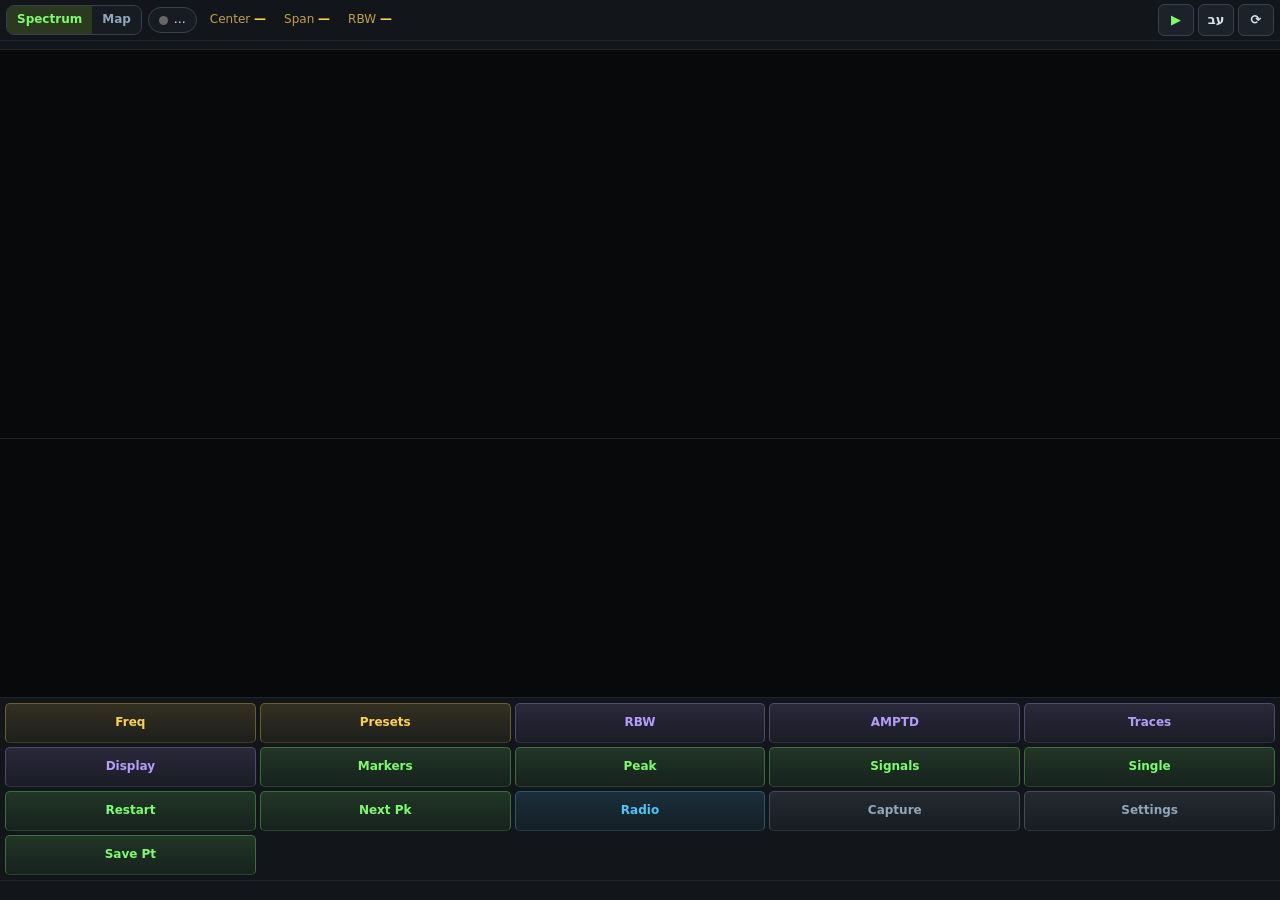
==== index.html @ 3fc3bd6f "Add files via upload" ====
<!DOCTYPE html>
<html lang="en" dir="ltr">
<head>
<meta charset="utf-8">
<meta name="viewport" content="width=device-width, initial-scale=1, maximum-scale=1, user-scalable=no, viewport-fit=cover">
<meta name="theme-color" content="#07090b">
<title>bladeRF Workbench Mobile</title>
<link rel="stylesheet" href="app.css">
</head>
<body>
<div id="app">
  <header id="topbar">
    <div id="tabs" class="tabs">
      <button id="tab-spec" class="tab on" data-i18n="tab_spec">Spectrum</button>
      <button id="tab-map" class="tab" data-i18n="tab_map">Map</button>
    </div>
    <button id="b-source" class="chip src" data-i18n-title="tip_source"><span class="dot"></span><span id="src-label">…</span></button>
    <div id="readouts">
      <button class="ro" data-panel="freq"><span data-i18n="center">Center</span> <b id="ro-center" dir="ltr">—</b></button>
      <button class="ro" data-panel="freq"><span data-i18n="span">Span</span> <b id="ro-span" dir="ltr">—</b></button>
      <button class="ro" data-panel="bw"><span>RBW</span> <b id="ro-rbw" dir="ltr">—</b></button>
    </div>
    <div class="tb-right">
      <button id="b-run" class="tbtn run" data-i18n-title="tip_run">▶</button>
      <button id="b-lang" class="tbtn" title="עברית / English">עב</button>
      <button id="b-rot" class="tbtn" data-i18n-title="tip_rotate">⟳</button>
    </div>
  </header>

  <div id="presetbar"></div>

  <main id="main">
    <section id="plots">
      <div id="spec-wrap">
        <canvas id="spec"></canvas>
        <div id="mk-readout"></div>
        <div id="banner" class="hidden"></div>
        <div id="hint" class="hidden"></div>
      </div>
      <div id="wf-wrap"><canvas id="wf"></canvas></div>
    </section>

    <aside id="keys">
      <div class="kblock"><div class="kcap" data-i18n="blk_freq">Frequency</div>
        <div class="kgrid">
          <button class="key tune" data-panel="freq" data-i18n="k_freq">Freq</button>
          <button class="key tune" data-panel="presets" data-i18n="k_presets">Presets</button>
          <button class="key view" data-panel="bw" data-i18n="k_bw">RBW</button>
        </div></div>
      <div class="kblock"><div class="kcap" data-i18n="blk_ampl">Amplitude</div>
        <div class="kgrid">
          <button class="key view" data-panel="ampl" data-i18n="k_ampl">AMPTD</button>
          <button class="key view" data-panel="traces" data-i18n="k_traces">Traces</button>
          <button class="key view" data-panel="display" data-i18n="k_display">Display</button>
        </div></div>
      <div class="kblock"><div class="kcap" data-i18n="blk_analysis">Analysis</div>
        <div class="kgrid">
          <button class="key meas" data-panel="markers" data-i18n="k_markers">Markers</button>
          <button class="key meas" data-act="peak" data-i18n="k_peak">Peak</button>
          <button class="key meas" data-panel="signals" data-i18n="k_signals">Signals</button>
          <button class="key meas" data-act="single" id="k-single" data-i18n="k_single">Single</button>
          <button class="key meas" data-act="restart" data-i18n="k_restart">Restart</button>
          <button class="key meas" data-act="next" data-i18n="k_next">Next Pk</button>
        </div></div>
      <div class="kblock"><div class="kcap" data-i18n="blk_system">System</div>
        <div class="kgrid">
          <button class="key radio" data-panel="radio" data-i18n="k_radio">Radio</button>
          <button class="key file" data-panel="capture" data-i18n="k_capture">Capture</button>
          <button class="key file" data-panel="settings" data-i18n="k_settings">Settings</button>
          <button class="key meas" data-act="savept" data-i18n="k_savept">Save Pt</button>
        </div></div>
    </aside>
  </main>

  <section id="mapview" class="hidden">
    <div id="map-wrap">
      <canvas id="map"></canvas>
      <div class="mtop">
        <button id="m-survey" class="mchip">📁 <span id="m-survey-name">…</span></button>
        <span class="grow"></span>
        <span id="m-gps" class="mchip gps">GPS</span>
        <button id="m-layers" class="mchip">⚙︎</button>
      </div>
      <div id="m-banner" class="hidden"></div>
      <div id="m-legend"></div>
      <div class="mbtns">
        <button id="m-save" class="mbtn prim">📍 <span data-i18n="m_save">Save point</span></button>
        <button id="m-track" class="mbtn rec">● <span data-i18n="m_track">Record walk</span></button>
        <button id="m-place" class="mbtn" data-i18n="m_place">✋ Place by hand</button>
        <button id="m-me" class="mbtn round">◎</button>
      </div>
    </div>
    <div id="mini-wrap"><canvas id="mini"></canvas><div id="mini-ro"></div></div>
  </section>

  <footer id="status">
    <span id="st-flags"></span>
    <span id="st-msg"></span>
    <span id="st-rate"></span>
  </footer>

  <div id="sheet" class="hidden">
    <div class="sheet-head"><span id="sheet-title"></span><button id="sheet-close" class="tbtn">✕</button></div>
    <div id="sheet-body"></div>
  </div>
  <div id="modal" class="hidden"><div class="modal-box"><div id="modal-body"></div></div></div>
  <div id="tip" class="hidden"></div>
</div>
<script src="i18n.js"></script>
<script src="desktop.js"></script>
<script src="app.js"></script>
<script src="map.js"></script>
</body>
</html>
---- app.css ----
/* bladeRF Workbench Mobile -- colours are the desktop's (PANEL_BG and the
   five accents: cyan radio, amber tune, violet view, green measure, grey
   file). Red is kept for warnings only, as on the desktop. */
:root{
  --bg:#12161a; --plot:#07090b; --fg:#d7e2ec; --dim:#8fa6bb; --line:#2c3742;
  --radio:#4ac6ff; --tune:#ffd24a; --view:#b79cff; --meas:#7CFF6B; --file:#8fa6bb; --warn:#ff453a; --amber:#ffb340;
  --field:#1b2129; --safe-b: env(safe-area-inset-bottom,0px); --safe-t: env(safe-area-inset-top,0px);
}
*{box-sizing:border-box;-webkit-tap-highlight-color:transparent}
html,body{margin:0;height:100%;background:var(--bg);color:var(--fg);
  font:13px/1.3 system-ui,-apple-system,"Segoe UI",Roboto,Arial,sans-serif;overflow:hidden;
  -webkit-user-select:none;user-select:none;touch-action:manipulation}
button{font:inherit;color:inherit;cursor:pointer}
input,select{font:inherit}
.hidden{display:none!important}

#app{height:100vh;height:100dvh;display:flex;flex-direction:column;padding-top:var(--safe-t)}

/* ---------- top bar ---------- */
#topbar{display:flex;align-items:center;gap:6px;padding:4px 6px;border-bottom:1px solid #1d252d;min-height:40px}
#readouts{display:flex;gap:4px;flex:1;min-width:0;overflow-x:auto;scrollbar-width:none}
#readouts::-webkit-scrollbar{display:none}
.ro{background:none;border:1px solid transparent;border-radius:6px;padding:3px 6px;white-space:nowrap;color:var(--tune);font-size:12px}
.ro span{opacity:.75}
.ro b{font-weight:700}
.ro:active{border-color:var(--tune)}
.tb-right{display:flex;gap:4px}
.tbtn{background:#1b222a;border:1px solid #34414e;border-radius:6px;min-width:36px;height:32px;padding:0 8px;font-weight:700}
.tbtn:active{background:#2a3440}
.tbtn.run{color:var(--meas)}
.tbtn.run.held{color:var(--amber)}
.chip{display:flex;align-items:center;gap:6px;border-radius:16px;padding:4px 10px;border:1px solid #34414e;background:#161c22;white-space:nowrap;max-width:38vw;overflow:hidden}
.chip .dot{width:9px;height:9px;border-radius:50%;background:#666;flex:none}
.chip.radio .dot{background:var(--meas);box-shadow:0 0 6px var(--meas)}
.chip.sim .dot{background:var(--amber)}
.chip.lost .dot{background:var(--warn);box-shadow:0 0 6px var(--warn)}
#src-label{overflow:hidden;text-overflow:ellipsis;font-size:12px}

/* ---------- preset chips ---------- */
#presetbar{display:flex;gap:6px;overflow-x:auto;padding:4px 6px;scrollbar-width:none;border-bottom:1px solid #1d252d}
#presetbar::-webkit-scrollbar{display:none}
.pchip{flex:none;border:1px solid #3a4652;background:#1a2027;border-radius:14px;padding:4px 11px;color:var(--file);white-space:nowrap;font-size:12px}
.pchip.on{border-color:var(--tune);color:#fff;background:#3a3216}
.pchip.add{color:var(--tune);border-style:dashed}

/* ---------- main area ---------- */
#main{flex:1;min-height:0;display:flex;flex-direction:column}
#plots{flex:1;min-height:0;display:flex;flex-direction:column;direction:ltr}
#spec-wrap{position:relative;flex:3;min-height:120px}
#wf-wrap{position:relative;flex:2;min-height:60px;border-top:1px solid #1d252d}
#wf-wrap.off{display:none}
canvas{display:block;width:100%;height:100%;touch-action:none;background:var(--plot)}
#mk-readout{position:absolute;top:4px;right:6px;pointer-events:none;font:12px/1.35 ui-monospace,Menlo,Consolas,monospace;
  text-align:right;color:#fff;text-shadow:0 0 3px #000,0 0 3px #000}
#mk-readout .m{white-space:nowrap}
#mk-readout .b{color:var(--meas);font-size:11px}
#banner{position:absolute;left:50%;top:40%;transform:translate(-50%,-50%);background:#300c0c;border:1px solid var(--warn);color:#fff;
  padding:8px 14px;border-radius:8px;font-weight:700;text-align:center;max-width:90%}
#hint{position:absolute;left:8px;bottom:22px;background:#0d1217e6;border:1px solid var(--meas);color:var(--fg);padding:6px 9px;border-radius:8px;max-width:80%;font-size:12px;pointer-events:none}

/* ---------- soft keys ---------- */
#keys{display:grid;grid-template-columns:repeat(5,1fr);gap:4px;padding:5px 5px calc(5px + var(--safe-b));border-top:1px solid #1d252d;background:var(--bg)}
.kblock{display:contents}
.kcap{display:none}
.kgrid{display:contents}
.key{height:40px;border-radius:5px;font-weight:700;font-size:12px;padding:0 2px;line-height:1.1;
  color:var(--a);border:1px solid color-mix(in srgb,var(--a) 38%,var(--bg));border-bottom-color:color-mix(in srgb,var(--a) 20%,var(--bg));
  background:linear-gradient(color-mix(in srgb,var(--a) 14%,var(--bg)),color-mix(in srgb,var(--a) 5%,var(--bg)))}
.key:active{background:linear-gradient(color-mix(in srgb,var(--a) 5%,var(--bg)),color-mix(in srgb,var(--a) 14%,var(--bg)))}
.key.on{color:#fff;border:2px solid var(--a);background:linear-gradient(color-mix(in srgb,var(--a) 56%,var(--bg)),color-mix(in srgb,var(--a) 38%,var(--bg)))}
.key.tune{--a:var(--tune)} .key.view{--a:var(--view)} .key.meas{--a:var(--meas)} .key.radio{--a:var(--radio)} .key.file{--a:var(--file)}

/* ---------- status ---------- */
#status{display:flex;gap:10px;align-items:center;padding:2px 8px calc(2px + var(--safe-b));font-size:11px;color:var(--dim);border-top:1px solid #1d252d;white-space:nowrap;overflow:hidden;min-height:20px}
#st-msg{flex:1;overflow:hidden;text-overflow:ellipsis}
#st-flags .w{color:var(--warn);font-weight:700;margin-inline-end:8px}
#st-flags .a{color:var(--amber);font-weight:700;margin-inline-end:8px}
body.portrait #status{padding-bottom:2px}

/* ---------- landscape: keys down the right, like the desktop front panel ---------- */
body.landscape #main{flex-direction:row}
body.landscape #keys{grid-template-columns:repeat(3,72px);align-content:start;border-top:0;border-inline-start:1px solid #1d252d;
  padding:4px 6px;overflow-y:auto;gap:3px 4px}
body.landscape .kblock{display:block;grid-column:1/-1}
body.landscape .kgrid{display:grid;grid-template-columns:repeat(3,72px);gap:3px 4px}
body.landscape .kcap{display:block;text-align:center;font-size:9px;font-weight:700;letter-spacing:1px;color:#6f8396;margin:3px 0 1px;text-transform:uppercase}
body.landscape .key{height:34px}
body.landscape #spec-wrap{flex:3} body.landscape #wf-wrap{flex:1.4}
html[dir=rtl] body.landscape #keys{border-inline-start:0;border-inline-end:1px solid #1d252d}

/* ---------- sheet (panel) ---------- */
#sheet{position:fixed;left:0;right:0;bottom:var(--kh,0px);max-height:calc((100dvh - var(--kh,0px)) * 0.58);background:var(--bg);border-top:2px solid var(--acc,var(--tune));
  border-radius:12px 12px 0 0;box-shadow:0 -6px 24px #000a;display:flex;flex-direction:column;z-index:20;padding-bottom:var(--safe-b)}
body.landscape #sheet{left:auto;right:var(--kw,0px);top:0;bottom:0;width:min(400px,58vw);max-height:none;border-top:0;border-left:2px solid var(--acc,var(--tune));border-radius:12px 0 0 12px}
html[dir=rtl] body.landscape #sheet{right:auto;left:var(--kw,0px);border-left:0;border-right:2px solid var(--acc,var(--tune));border-radius:0 12px 12px 0}
.sheet-head{display:flex;align-items:center;justify-content:space-between;padding:8px 10px;font-weight:700;color:var(--acc,var(--tune));border-bottom:1px solid #222b34}
#sheet-body{overflow-y:auto;padding:8px 10px 14px;-webkit-user-select:text;user-select:text}

.box{border:1px solid color-mix(in srgb,var(--acc,var(--tune)) 42%,var(--bg));border-inline-start:3px solid var(--acc,var(--tune));border-radius:7px;
  background:color-mix(in srgb,var(--acc,var(--tune)) 6%,var(--bg));padding:8px 9px;margin:0 0 10px}
.box h4{margin:0 0 7px;font-size:12px;color:var(--acc,var(--tune));letter-spacing:.3px}
.row{display:flex;align-items:center;gap:8px;margin:6px 0;flex-wrap:wrap}
.row>label{min-width:92px;color:var(--dim)}
.row .grow{flex:1;min-width:120px}
input[type=text],input[type=number],select{background:var(--field);border:1px solid var(--line);border-radius:5px;padding:7px 8px;color:#eaf2f8;min-width:0}
input:focus,select:focus{outline:none;border-color:#C0521A}
input[type=range]{flex:1;accent-color:var(--acc,var(--tune))}
input[type=checkbox]{width:20px;height:20px;accent-color:var(--acc,var(--tune));vertical-align:middle}
.btn{border:1px solid #34414e;border-bottom-color:#28323c;border-radius:5px;padding:8px 11px;background:linear-gradient(#273140,#1e2630);color:#dbe6f0}
.btn:active{background:linear-gradient(#7d360f,#a8481a);color:#fff}
.btn.on{border:2px solid #58aae8;color:#fff;font-weight:700;background:linear-gradient(#1f5c8d,#163f60)}
.btn.prim{border-color:var(--acc,var(--tune));color:var(--acc,var(--tune));font-weight:700}
.btn.danger{color:#ff8a80}
.btn.sm{padding:5px 8px;font-size:12px}
.seg{display:flex;flex-wrap:wrap;gap:5px}
.note{color:var(--dim);font-size:12px;margin:4px 0}
.warn{color:var(--amber)}
.err{color:#ff8a80;white-space:pre-wrap;font-size:12px}
.mono{font-family:ui-monospace,Menlo,Consolas,monospace}

.list{display:flex;flex-direction:column;gap:5px}
.li{display:flex;align-items:center;gap:6px;padding:7px 8px;border:1px solid #273039;border-radius:6px;background:#161c22}
.li .t{flex:1;min-width:0}
.li .t b{display:block;white-space:nowrap;overflow:hidden;text-overflow:ellipsis}
.li .t small{color:var(--dim)}
.li.on{border-color:var(--tune)}
.sig .lvl{font-weight:700;color:var(--meas);min-width:64px;text-align:end;direction:ltr}
.tbl{width:100%;border-collapse:collapse;font-size:12px}
.tbl td,.tbl th{padding:4px 5px;border-bottom:1px solid #222b34;text-align:start}
.tbl th{color:var(--dim);font-weight:600}
.ltr{direction:ltr;unicode-bidi:isolate}

#modal{position:fixed;inset:0;background:#000a;display:flex;align-items:center;justify-content:center;z-index:40}
.modal-box{background:var(--bg);border:1px solid #3a4652;border-radius:10px;padding:14px;width:min(420px,92vw);max-height:86vh;overflow:auto}
.modal-box h3{margin:0 0 10px;color:var(--tune);font-size:15px}
.modal-actions{display:flex;gap:8px;justify-content:flex-end;margin-top:12px;flex-wrap:wrap}
#tip{position:fixed;z-index:50;background:#0d1217f2;border:1px solid #4a5866;color:var(--fg);padding:8px 10px;border-radius:8px;max-width:86vw;font-size:12px;white-space:pre-wrap;pointer-events:none}

/* portrait: the Center / Span / RBW readouts get their own line */
body.portrait #topbar{flex-wrap:wrap;row-gap:2px}
body.portrait #readouts{order:10;flex-basis:100%;justify-content:space-between}
body.portrait .chip{max-width:none;flex:1}

/* ---------- tabs ---------- */
.tabs{display:flex;border:1px solid #34414e;border-radius:8px;overflow:hidden;flex:none}
.tab{background:#161c22;border:0;padding:6px 10px;font-weight:700;color:var(--dim);font-size:12px}
.tab.on{background:#2b3a1f;color:var(--meas)}
.chip.radio{border-color:#2f6b39}
.chip.sim{border-color:#7a5a1e;color:var(--amber)}
.chip.lost{border-color:#7a1e1e;color:#ff8a80}

/* ---------- map ---------- */
#mapview{flex:1;min-height:0;display:flex;flex-direction:column}
body.landscape #mapview{flex-direction:row}
#map-wrap{position:relative;flex:1;min-height:0;direction:ltr}
#map{background:#0b1015}
#mini-wrap{position:relative;height:28%;min-height:90px;border-top:1px solid #1d252d;direction:ltr}
body.landscape #mini-wrap{height:auto;width:38%;min-width:220px;border-top:0;border-left:1px solid #1d252d}
#mini-ro{position:absolute;right:8px;top:4px;font:12px/1.3 ui-monospace,Menlo,monospace;color:#fff;text-shadow:0 0 3px #000;text-align:right;pointer-events:none}
.mtop{position:absolute;left:6px;right:6px;top:6px;display:flex;gap:6px;align-items:center;pointer-events:none}
.mtop>*{pointer-events:auto}
.mtop .grow{flex:1;pointer-events:none}
.mchip{background:#0d1217e6;border:1px solid #3a4652;border-radius:16px;padding:5px 10px;color:var(--fg);font-size:12px;white-space:nowrap;max-width:55vw;overflow:hidden;text-overflow:ellipsis}
.mchip.gps.ok{border-color:#2f6b39;color:var(--meas)} .mchip.gps.weak{border-color:#7a5a1e;color:var(--amber)} .mchip.gps.none{border-color:#7a1e1e;color:#ff8a80}
.mchip.gps.sim{border-color:#7a5a1e;color:var(--amber)}
.mbtns{position:absolute;left:6px;right:6px;bottom:8px;display:flex;gap:6px;justify-content:center;flex-wrap:wrap;pointer-events:none}
.mbtn{pointer-events:auto;background:#0d1217ee;border:1px solid #3a4652;border-radius:20px;padding:8px 12px;font-weight:700;color:var(--fg);font-size:13px}
.mbtn.prim{border-color:var(--meas);color:var(--meas)}
.mbtn.rec{color:#ff6b5c;border-color:#7a2e26}
.mbtn.rec.on{background:#5a1410;color:#fff;border-color:#ff453a}
.mbtn.on{background:#1f5c8d;border-color:#58aae8;color:#fff}
.mbtn.round{width:40px;padding:8px 0}
#m-banner{position:absolute;left:50%;top:48px;transform:translateX(-50%);background:#0d1217f0;border:1px solid var(--tune);color:var(--fg);padding:8px 12px;border-radius:8px;max-width:92%;text-align:center;font-size:13px}
#m-legend{position:absolute;left:8px;top:46px;background:#0d1217d9;border:1px solid #2c3742;border-radius:6px;padding:4px 6px;font:11px system-ui;color:var(--fg);pointer-events:none}
#m-legend .bar{width:120px;height:8px;border-radius:3px;margin:3px 0}
.pt-img{width:100%;border-radius:6px;border:1px solid #273039;display:block}
.kv{display:grid;grid-template-columns:auto 1fr;gap:3px 10px;font-size:12px;margin:8px 0}
.kv b{color:var(--dim);font-weight:600}

/* ---------- desktop edition: a bigger front panel for a mouse ---------- */
body.desktop.landscape #keys{grid-template-columns:repeat(3,92px);padding:6px 8px;gap:4px 5px}
body.desktop.landscape .kgrid{grid-template-columns:repeat(3,92px);gap:4px 5px}
body.desktop .key{height:40px;font-size:13px}
body.desktop.landscape .kcap{font-size:10px}
body.desktop.landscape #sheet{width:min(440px,45vw)}
body.desktop #topbar{min-height:44px}
body.desktop .ro{font-size:13px}
body.desktop .key:hover,body.desktop .btn:hover,body.desktop .pchip:hover{filter:brightness(1.25)}
body.desktop canvas#spec{cursor:crosshair}
body.desktop canvas#map{cursor:grab}
body.desktop #mapview{flex-direction:column}
body.desktop #mini-wrap{width:auto;height:30%;min-width:0;border-left:0;border-top:1px solid #1d252d}
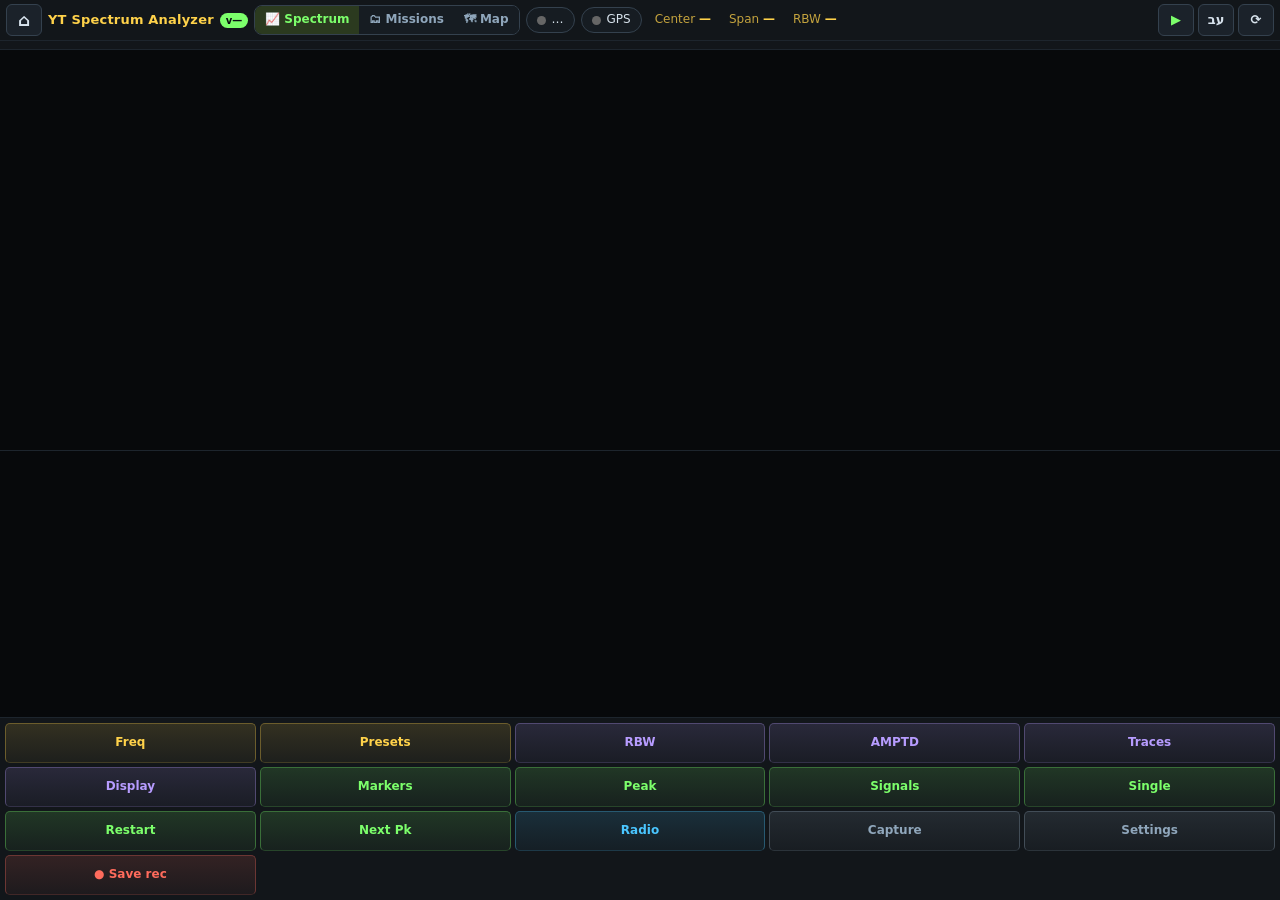
==== commit ead2b33a: "Add files via upload" ====
--- a/index.html
+++ b/index.html
@@ -4,17 +4,40 @@
 <meta charset="utf-8">
 <meta name="viewport" content="width=device-width, initial-scale=1, maximum-scale=1, user-scalable=no, viewport-fit=cover">
 <meta name="theme-color" content="#07090b">
-<title>bladeRF Workbench Mobile</title>
+<title>YT Spectrum Analyzer</title>
 <link rel="stylesheet" href="app.css">
 </head>
 <body>
 <div id="app">
+  <section id="homeview" class="hidden">
+    <div class="home-head">
+      <div class="logo">YT</div>
+      <div class="home-title"><b>YT Spectrum Analyzer</b><span id="home-ver" class="ver" dir="ltr">v—</span></div>
+      <button id="h-lang" class="tbtn" title="עברית / English">EN</button>
+    </div>
+    <div id="home-status" class="home-status"></div>
+    <div class="tiles">
+      <button class="tile t-spec" data-go="spec"><i>📈</i><b data-i18n="tab_spec">Spectrum</b><small data-i18n="tile_spec">Live analyzer, markers, presets</small></button>
+      <button class="tile t-mis" data-go="missions"><i>🗂</i><b data-i18n="tab_missions">Missions</b><small data-i18n="tile_missions">Hands-free scans and recordings</small></button>
+      <button class="tile t-map" data-go="map"><i>🗺</i><b data-i18n="tab_map">Map</b><small data-i18n="tile_map">Recordings by location, walks</small></button>
+      <button class="tile t-rec" data-go="recordings"><i>📁</i><b data-i18n="tile_rec_t">Recordings</b><small data-i18n="tile_rec">Saved files, share, open</small></button>
+      <button class="tile t-radio" data-go="radio"><i>📡</i><b data-i18n="k_radio">Radio</b><small data-i18n="tile_radio">bladeRF connection, FPGA</small></button>
+      <button class="tile t-set" data-go="settings"><i>⚙︎</i><b data-i18n="k_settings">Settings</b><small data-i18n="tile_settings">Language, rotation, screen</small></button>
+    </div>
+    <div id="home-foot" class="home-foot" dir="ltr"></div>
+  </section>
+
   <header id="topbar">
+    <button id="b-home" class="tbtn home" data-i18n-title="tip_home">⌂</button>
+    <div id="brand" dir="ltr"><b class="full">YT Spectrum Analyzer</b><b class="short">YT SA</b><span id="ver" class="ver" dir="ltr">v—</span></div>
     <div id="tabs" class="tabs">
-      <button id="tab-spec" class="tab on" data-i18n="tab_spec">Spectrum</button>
-      <button id="tab-map" class="tab" data-i18n="tab_map">Map</button>
+      <button id="tab-spec" class="tab on"><i>📈</i><span data-i18n="tab_spec">Spectrum</span></button>
+      <button id="tab-missions" class="tab"><i>🗂</i><span data-i18n="tab_missions">Missions</span></button>
+      <button id="tab-map" class="tab"><i>🗺</i><span data-i18n="tab_map">Map</span></button>
     </div>
     <button id="b-source" class="chip src" data-i18n-title="tip_source"><span class="dot"></span><span id="src-label">…</span></button>
+    <button id="b-gps" class="chip gps" data-i18n-title="tip_gps"><span class="dot"></span><span id="gps-label">GPS</span></button>
+    <span class="brk b1"></span><span class="brk b2"></span>
     <div id="readouts">
       <button class="ro" data-panel="freq"><span data-i18n="center">Center</span> <b id="ro-center" dir="ltr">—</b></button>
       <button class="ro" data-panel="freq"><span data-i18n="span">Span</span> <b id="ro-span" dir="ltr">—</b></button>
@@ -27,6 +50,8 @@
     </div>
   </header>
 
+  <div id="locbar" class="hidden" role="alert"></div>
+  <div id="runbar" class="hidden"><span class="rec-dot"></span><span id="run-text"></span><button id="run-stop" class="btn sm danger">■ <span data-i18n="ms_stop">Stop</span></button></div>
   <div id="presetbar"></div>
 
   <main id="main">
@@ -36,6 +61,8 @@
         <div id="mk-readout"></div>
         <div id="banner" class="hidden"></div>
         <div id="hint" class="hidden"></div>
+        <div id="gain-pop" class="hidden" dir="ltr"></div>
+        <div id="st-rate" dir="ltr"></div>
       </div>
       <div id="wf-wrap"><canvas id="wf"></canvas></div>
     </section>
@@ -67,7 +94,7 @@
           <button class="key radio" data-panel="radio" data-i18n="k_radio">Radio</button>
           <button class="key file" data-panel="capture" data-i18n="k_capture">Capture</button>
           <button class="key file" data-panel="settings" data-i18n="k_settings">Settings</button>
-          <button class="key meas" data-act="savept" data-i18n="k_savept">Save Pt</button>
+          <button class="key rec" data-act="record" data-i18n="k_record">● Save rec</button>
         </div></div>
     </aside>
   </main>
@@ -93,11 +120,7 @@
     <div id="mini-wrap"><canvas id="mini"></canvas><div id="mini-ro"></div></div>
   </section>
 
-  <footer id="status">
-    <span id="st-flags"></span>
-    <span id="st-msg"></span>
-    <span id="st-rate"></span>
-  </footer>
+  <section id="missionview" class="hidden"><div id="mission-body"></div></section>
 
   <div id="sheet" class="hidden">
     <div class="sheet-head"><span id="sheet-title"></span><button id="sheet-close" class="tbtn">✕</button></div>
@@ -105,10 +128,14 @@
   </div>
   <div id="modal" class="hidden"><div class="modal-box"><div id="modal-body"></div></div></div>
   <div id="tip" class="hidden"></div>
+  <div id="alerts" aria-live="polite"></div>
 </div>
 <script src="i18n.js"></script>
 <script src="desktop.js"></script>
 <script src="app.js"></script>
 <script src="map.js"></script>
+<script src="record.js"></script>
+<script src="missions.js"></script>
+<script src="screens.js"></script>
 </body>
 </html>
--- a/app.css
+++ b/app.css
@@ -1,4 +1,4 @@
-/* bladeRF Workbench Mobile -- colours are the desktop's (PANEL_BG and the
+/* YT Spectrum Analyzer -- colours are the desktop's (PANEL_BG and the
    five accents: cyan radio, amber tune, violet view, green measure, grey
    file). Red is kept for warnings only, as on the desktop. */
 :root{
@@ -69,13 +69,6 @@
 .key:active{background:linear-gradient(color-mix(in srgb,var(--a) 5%,var(--bg)),color-mix(in srgb,var(--a) 14%,var(--bg)))}
 .key.on{color:#fff;border:2px solid var(--a);background:linear-gradient(color-mix(in srgb,var(--a) 56%,var(--bg)),color-mix(in srgb,var(--a) 38%,var(--bg)))}
 .key.tune{--a:var(--tune)} .key.view{--a:var(--view)} .key.meas{--a:var(--meas)} .key.radio{--a:var(--radio)} .key.file{--a:var(--file)}
-
-/* ---------- status ---------- */
-#status{display:flex;gap:10px;align-items:center;padding:2px 8px calc(2px + var(--safe-b));font-size:11px;color:var(--dim);border-top:1px solid #1d252d;white-space:nowrap;overflow:hidden;min-height:20px}
-#st-msg{flex:1;overflow:hidden;text-overflow:ellipsis}
-#st-flags .w{color:var(--warn);font-weight:700;margin-inline-end:8px}
-#st-flags .a{color:var(--amber);font-weight:700;margin-inline-end:8px}
-body.portrait #status{padding-bottom:2px}
 
 /* ---------- landscape: keys down the right, like the desktop front panel ---------- */
 body.landscape #main{flex-direction:row}
@@ -190,3 +183,131 @@
 body.desktop canvas#map{cursor:grab}
 body.desktop #mapview{flex-direction:column}
 body.desktop #mini-wrap{width:auto;height:30%;min-width:0;border-left:0;border-top:1px solid #1d252d}
+
+/* ================= v1.2: home, screens, alerts, location, missions ================= */
+:root{--al-blue:#2f7fd0;--al-orange:#ff9f0a;--al-red:#ff453a}
+.key.rec{--a:#ff6b5c}
+#brand{display:flex;align-items:baseline;gap:6px;min-width:0;white-space:nowrap;overflow:hidden}
+#brand b{color:var(--tune);font-size:13px;letter-spacing:.2px;overflow:hidden;text-overflow:ellipsis}
+.ver{font-size:10px;font-weight:700;color:#0b0f13;background:var(--meas);border-radius:8px;padding:1px 6px;flex:none}
+.tbtn.home{font-size:17px;padding:0 6px}
+.tab i{font-style:normal;margin-inline-end:4px}
+body.portrait .tab span{display:none}
+body.portrait .tab i{margin:0}
+.brk{display:none}
+body.portrait .brk{display:block;flex-basis:100%;height:0}
+body.portrait #b-home{order:0}
+body.portrait #brand{order:1;flex:1 1 0}
+body.portrait #brand b{font-size:12px}
+body.portrait #b-source{order:2;flex:none;max-width:34vw}
+body.portrait #b-gps{order:3;flex:none;max-width:30vw}
+body.portrait .brk.b1{order:4}
+body.portrait #tabs{order:5}
+body.portrait .tb-right{order:6;margin-inline-start:auto}
+body.portrait .brk.b2{order:7}
+body.portrait #readouts{order:8;flex:1 1 100%}
+body.portrait #topbar .chip{padding:4px 8px}
+.chip.gps .dot{background:#666}
+.chip.gps.ok{border-color:#2f6b39;color:var(--meas)} .chip.gps.ok .dot{background:var(--meas);box-shadow:0 0 6px var(--meas)}
+.chip.gps.weak{border-color:#7a5a1e;color:var(--amber)} .chip.gps.weak .dot{background:var(--amber)}
+.chip.gps.none{border-color:#7a1e1e;color:#ff8a80} .chip.gps.none .dot{background:var(--warn);box-shadow:0 0 6px var(--warn)}
+#gps-label{font-size:12px}
+
+/* the location bar: red, one line, cannot be dismissed while it is true */
+#locbar{background:#4a0d0b;border-bottom:1px solid var(--warn);color:#fff;font-weight:700;font-size:12px;padding:6px 10px;display:flex;gap:8px;align-items:center;cursor:pointer;animation:locpulse 2.4s ease-in-out infinite}
+#locbar .fix{margin-inline-start:auto;border:1px solid #fff8;border-radius:12px;padding:2px 10px;white-space:nowrap}
+@keyframes locpulse{0%,100%{background:#4a0d0b}50%{background:#6b1410}}
+
+/* a mission is running: always visible, on every screen */
+#runbar{display:flex;align-items:center;gap:8px;background:#3a1010;border-bottom:1px solid #ff6b5c;padding:5px 10px;font-size:12px;color:#fff}
+#run-text{flex:1;min-width:0;overflow:hidden;text-overflow:ellipsis;white-space:nowrap}
+.rec-dot{width:10px;height:10px;border-radius:50%;background:#ff453a;animation:blink 1s steps(2) infinite;flex:none}
+@keyframes blink{50%{opacity:.25}}
+
+/* alerts: small pills on the side, tap for details */
+#alerts{position:fixed;top:calc(var(--safe-t) + 92px);inset-inline-end:8px;z-index:35;display:flex;flex-direction:column;gap:5px;align-items:flex-end;pointer-events:none;max-width:min(320px,72vw)}
+body.landscape #alerts{top:calc(var(--safe-t) + 80px);inset-inline-end:calc(var(--kw,0px) + 10px)}
+.al{pointer-events:auto;display:flex;align-items:center;gap:6px;border-radius:14px;padding:5px 10px;font-size:12px;font-weight:700;border:1px solid;max-width:100%;
+  box-shadow:0 2px 10px #0008;animation:alin .18s ease-out;text-align:start}
+.al .tx{overflow:hidden;text-overflow:ellipsis;white-space:nowrap}
+.al.blue{background:#0f2a45f2;border-color:var(--al-blue);color:#cfe6ff}
+.al.orange{background:#3d2a08f2;border-color:var(--al-orange);color:#ffd9a0}
+.al.red{background:#4a0d0bf2;border-color:var(--al-red);color:#fff}
+.al.more{background:#1b222af2;border-color:#4a5866;color:var(--fg)}
+@keyframes alin{from{transform:translateX(20px);opacity:0}to{transform:none;opacity:1}}
+html[dir=rtl] .al{animation-name:alinr} @keyframes alinr{from{transform:translateX(-20px);opacity:0}to{transform:none;opacity:1}}
+.al-li.blue{border-color:var(--al-blue)} .al-li.orange{border-color:var(--al-orange)} .al-li.red{border-color:var(--al-red)}
+.al-li.red b{color:#ff8a80} .al-li.orange b{color:#ffc46b} .al-li.blue b{color:#8cc8ff}
+
+#gain-pop{position:absolute;left:50%;top:38%;transform:translate(-50%,-50%);background:#0d1217e6;border:1px solid var(--view);color:#fff;font:700 18px system-ui;padding:8px 16px;border-radius:10px;pointer-events:none}
+#st-rate{position:absolute;right:8px;bottom:2px;font-size:10px;color:#6f8396;pointer-events:none}
+
+/* ---------- home ---------- */
+#homeview{flex:1;min-height:0;overflow-y:auto;padding:14px 14px calc(14px + var(--safe-b));display:flex;flex-direction:column;gap:12px;
+  background:radial-gradient(120% 60% at 50% 0%,#1d2a36 0%,var(--bg) 60%)}
+.home-head{display:flex;align-items:center;gap:12px}
+.logo{width:52px;height:52px;border-radius:14px;display:flex;align-items:center;justify-content:center;font:900 22px system-ui;color:#0b0f13;
+  background:linear-gradient(135deg,var(--tune),#ff8a3d);box-shadow:0 4px 18px #ff8a3d55;flex:none}
+.home-title{flex:1;display:flex;flex-direction:column;gap:3px;min-width:0}
+.home-title b{font-size:20px;color:#fff}
+.home-title .ver{align-self:flex-start;font-size:11px}
+.home-status{display:flex;flex-wrap:wrap;gap:6px}
+.hs{display:flex;align-items:center;gap:6px;border:1px solid #34414e;border-radius:14px;padding:5px 10px;font-size:12px;background:#161c22cc}
+.hs .dot{width:9px;height:9px;border-radius:50%;background:#666}
+.hs.ok{border-color:#2f6b39} .hs.ok .dot{background:var(--meas)}
+.hs.warn{border-color:#7a5a1e} .hs.warn .dot{background:var(--amber)}
+.hs.bad{border-color:#7a1e1e} .hs.bad .dot{background:var(--warn)}
+.tiles{display:grid;grid-template-columns:repeat(2,1fr);gap:10px}
+body.landscape .tiles{grid-template-columns:repeat(3,1fr)}
+.tile{display:flex;flex-direction:column;align-items:flex-start;gap:4px;text-align:start;border-radius:14px;padding:14px;min-height:104px;
+  border:1px solid color-mix(in srgb,var(--a) 45%,var(--bg));background:linear-gradient(160deg,color-mix(in srgb,var(--a) 18%,var(--bg)),color-mix(in srgb,var(--a) 4%,var(--bg)))}
+.tile i{font-style:normal;font-size:26px}
+.tile b{font-size:15px;color:#fff}
+.tile small{color:var(--dim);font-size:12px}
+.tile:active{filter:brightness(1.3)}
+.t-spec{--a:var(--tune)} .t-mis{--a:#ff6b5c} .t-map{--a:var(--meas)} .t-rec{--a:var(--view)} .t-radio{--a:var(--radio)} .t-set{--a:var(--file)}
+.home-foot{margin-top:auto;color:#6f8396;font-size:11px;text-align:center}
+body.scr-home #topbar,body.scr-home #presetbar,body.scr-home #main{display:none!important}
+
+/* ---------- missions ---------- */
+#missionview{flex:1;min-height:0;overflow-y:auto;padding:10px 10px calc(14px + var(--safe-b))}
+#mission-body{max-width:760px;margin:0 auto}
+.mcard{border:1px solid #3a2a2a;border-inline-start:4px solid #ff6b5c;border-radius:10px;background:#1a1416;padding:10px 12px;margin-bottom:10px}
+.mcard h4{margin:0 0 4px;font-size:15px;color:#fff;display:flex;align-items:center;gap:8px}
+.mcard .meta{color:var(--dim);font-size:12px;margin-bottom:8px}
+.mcard .tags{display:flex;flex-wrap:wrap;gap:4px;margin-bottom:8px}
+.tag{font-size:11px;border:1px solid #4a3a3a;border-radius:10px;padding:1px 7px;color:#ffc9c2}
+.tag.cont{border-color:var(--warn);color:#fff;background:#4a0d0b}
+.mhead{display:flex;align-items:center;gap:8px;margin:4px 0 12px}
+.mhead h3{margin:0;flex:1;color:#ff8a7a;font-size:17px}
+.bandpick{display:grid;grid-template-columns:repeat(auto-fill,minmax(150px,1fr));gap:5px;max-height:220px;overflow-y:auto;padding:2px}
+.bandpick label{display:flex;gap:6px;align-items:center;border:1px solid #2c3742;border-radius:6px;padding:5px 7px;font-size:12px;background:#161c22}
+.bandpick label.on{border-color:var(--tune);background:#2a2614}
+.est{background:#1b222a;border:1px dashed #4a5866;border-radius:8px;padding:8px;font-size:12px;color:var(--fg);margin-top:8px}
+.warnbox{background:#3d2a08;border:1px solid var(--al-orange);border-radius:8px;padding:10px;color:#ffe3b8;font-size:13px;white-space:pre-wrap}
+.recopts{display:grid;grid-template-columns:1fr 1fr;gap:6px}
+.recopts label{display:flex;gap:8px;align-items:center;border:1px solid #2c3742;border-radius:7px;padding:8px;background:#161c22;color:var(--fg)}
+.al.badge{padding:4px 9px;border-radius:14px;animation:none}
+.mhead{padding-inline-end:52px}
+#alerts{top:calc(var(--safe-t) + 104px)}
+body.landscape #alerts{top:calc(var(--safe-t) + 60px)}
+body.scr-home #alerts{top:calc(var(--safe-t) + 80px)}
+body.scr-home #alerts{display:none}
+body.scr-home #locbar,body.scr-home #runbar{order:-1}
+#alerts{top:auto;bottom:calc(var(--kh,0px) + var(--safe-b) + 10px)}
+body.landscape #alerts{top:auto;bottom:calc(var(--safe-b) + 10px)}
+body.scr-map #alerts{bottom:calc(var(--safe-b) + 60px)}
+body.scr-map.portrait #alerts{bottom:calc(28% + 60px)}
+body.scr-missions #alerts{bottom:calc(var(--safe-b) + 10px)}
+body.portrait .key.rec{grid-column:1/-1;height:36px}
+html[dir=rtl] #brand{justify-content:flex-end}
+#missionview{padding-bottom:calc(80px + var(--safe-b))}
+#brand .short{display:none}
+@media (max-width:1099px){
+  body.landscape #brand .full{display:none}
+  body.landscape #brand .short{display:inline}
+  body.landscape .tab span{display:none}
+  body.landscape .tab i{margin:0}
+  body.landscape #b-source{max-width:120px}
+  body.landscape #readouts{min-width:300px}
+}
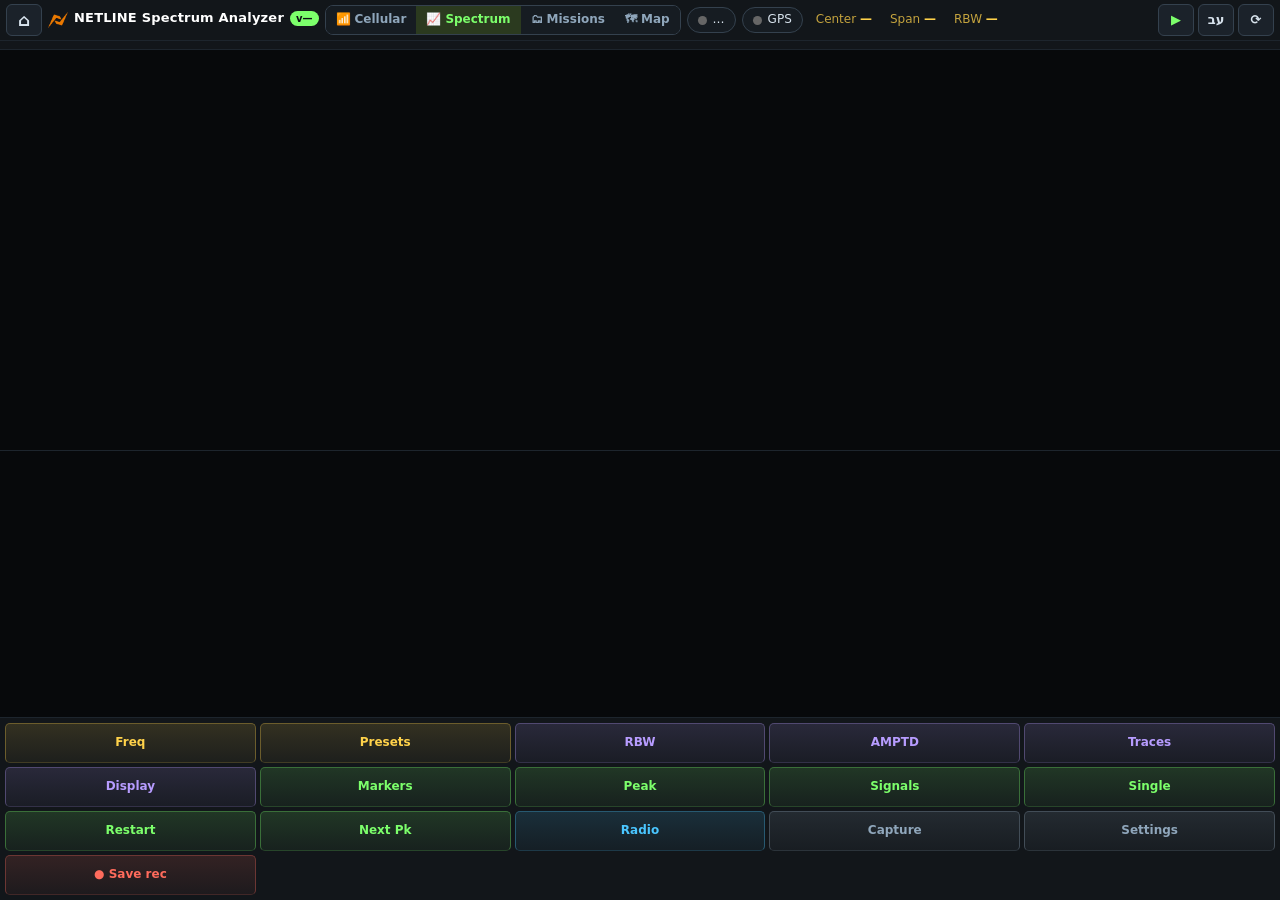
==== commit 08b61842: "Add files via upload" ====
--- a/index.html
+++ b/index.html
@@ -4,19 +4,21 @@
 <meta charset="utf-8">
 <meta name="viewport" content="width=device-width, initial-scale=1, maximum-scale=1, user-scalable=no, viewport-fit=cover">
 <meta name="theme-color" content="#07090b">
-<title>YT Spectrum Analyzer</title>
+<link rel="icon" href="netline_mark.png">
+<title>NETLINE Spectrum Analyzer</title>
 <link rel="stylesheet" href="app.css">
 </head>
 <body>
 <div id="app">
   <section id="homeview" class="hidden">
     <div class="home-head">
-      <div class="logo">YT</div>
-      <div class="home-title"><b>YT Spectrum Analyzer</b><span id="home-ver" class="ver" dir="ltr">v—</span></div>
+      <div class="home-title" dir="ltr"><img class="home-logo" src="netline_logo.png" alt="NETLINE">
+        <div class="home-sub"><b>Spectrum Analyzer</b> <span class="npb">NPBRF</span><span id="home-ver" class="ver" dir="ltr">v—</span></div></div>
       <button id="h-lang" class="tbtn" title="עברית / English">EN</button>
     </div>
     <div id="home-status" class="home-status"></div>
     <div class="tiles">
+      <button class="tile t-cell" data-go="cell"><i>📶</i><b data-i18n="tab_cell">Cellular survey</b><small data-i18n="tile_cell">One press: every cellular band, saved per point</small></button>
       <button class="tile t-spec" data-go="spec"><i>📈</i><b data-i18n="tab_spec">Spectrum</b><small data-i18n="tile_spec">Live analyzer, markers, presets</small></button>
       <button class="tile t-mis" data-go="missions"><i>🗂</i><b data-i18n="tab_missions">Missions</b><small data-i18n="tile_missions">Hands-free scans and recordings</small></button>
       <button class="tile t-map" data-go="map"><i>🗺</i><b data-i18n="tab_map">Map</b><small data-i18n="tile_map">Recordings by location, walks</small></button>
@@ -24,13 +26,17 @@
       <button class="tile t-radio" data-go="radio"><i>📡</i><b data-i18n="k_radio">Radio</b><small data-i18n="tile_radio">bladeRF connection, FPGA</small></button>
       <button class="tile t-set" data-go="settings"><i>⚙︎</i><b data-i18n="k_settings">Settings</b><small data-i18n="tile_settings">Language, rotation, screen</small></button>
     </div>
+    <div class="home-mode"><span data-i18n="mode_label">Mode</span>
+      <button id="mode-field" class="btn sm" data-i18n="mode_field">Field</button>
+      <button id="mode-expert" class="btn sm" data-i18n="mode_expert">Expert</button></div>
     <div id="home-foot" class="home-foot" dir="ltr"></div>
   </section>
 
   <header id="topbar">
     <button id="b-home" class="tbtn home" data-i18n-title="tip_home">⌂</button>
-    <div id="brand" dir="ltr"><b class="full">YT Spectrum Analyzer</b><b class="short">YT SA</b><span id="ver" class="ver" dir="ltr">v—</span></div>
+    <div id="brand" dir="ltr"><img class="mark" src="netline_mark.png" alt=""><b class="full">NETLINE Spectrum Analyzer</b><b class="short">NETLINE</b><span id="ver" class="ver" dir="ltr">v—</span></div>
     <div id="tabs" class="tabs">
+      <button id="tab-cell" class="tab"><i>📶</i><span data-i18n="tab_cell_s">Cellular</span></button>
       <button id="tab-spec" class="tab on"><i>📈</i><span data-i18n="tab_spec">Spectrum</span></button>
       <button id="tab-missions" class="tab"><i>🗂</i><span data-i18n="tab_missions">Missions</span></button>
       <button id="tab-map" class="tab"><i>🗺</i><span data-i18n="tab_map">Map</span></button>
@@ -120,6 +126,7 @@
     <div id="mini-wrap"><canvas id="mini"></canvas><div id="mini-ro"></div></div>
   </section>
 
+  <section id="cellview" class="hidden"><div id="cell-body"></div></section>
   <section id="missionview" class="hidden"><div id="mission-body"></div></section>
 
   <div id="sheet" class="hidden">
@@ -136,6 +143,7 @@
 <script src="map.js"></script>
 <script src="record.js"></script>
 <script src="missions.js"></script>
+<script src="cell.js"></script>
 <script src="screens.js"></script>
 </body>
 </html>
--- a/app.css
+++ b/app.css
@@ -1,4 +1,4 @@
-/* YT Spectrum Analyzer -- colours are the desktop's (PANEL_BG and the
+/* NETLINE Spectrum Analyzer -- colours are the desktop's (PANEL_BG and the
    five accents: cyan radio, amber tune, violet view, green measure, grey
    file). Red is kept for warnings only, as on the desktop. */
 :root{
@@ -246,11 +246,7 @@
 #homeview{flex:1;min-height:0;overflow-y:auto;padding:14px 14px calc(14px + var(--safe-b));display:flex;flex-direction:column;gap:12px;
   background:radial-gradient(120% 60% at 50% 0%,#1d2a36 0%,var(--bg) 60%)}
 .home-head{display:flex;align-items:center;gap:12px}
-.logo{width:52px;height:52px;border-radius:14px;display:flex;align-items:center;justify-content:center;font:900 22px system-ui;color:#0b0f13;
-  background:linear-gradient(135deg,var(--tune),#ff8a3d);box-shadow:0 4px 18px #ff8a3d55;flex:none}
 .home-title{flex:1;display:flex;flex-direction:column;gap:3px;min-width:0}
-.home-title b{font-size:20px;color:#fff}
-.home-title .ver{align-self:flex-start;font-size:11px}
 .home-status{display:flex;flex-wrap:wrap;gap:6px}
 .hs{display:flex;align-items:center;gap:6px;border:1px solid #34414e;border-radius:14px;padding:5px 10px;font-size:12px;background:#161c22cc}
 .hs .dot{width:9px;height:9px;border-radius:50%;background:#666}
@@ -311,3 +307,55 @@
   body.landscape #b-source{max-width:120px}
   body.landscape #readouts{min-width:300px}
 }
+
+/* ================= v1.3: cellular survey, field mode ================= */
+.t-cell{--a:#4ac6ff}
+.tile.t-cell{grid-column:1/-1;min-height:120px}
+.home-mode{display:flex;align-items:center;gap:6px;justify-content:center;color:var(--dim);font-size:12px}
+body.field .t-spec,body.field .t-mis,body.field #tab-spec,body.field #tab-missions{display:none!important}
+body.field.scr-cell #presetbar{display:none}
+#cellview{flex:1;min-height:0;overflow-y:auto;padding:10px 10px calc(80px + var(--safe-b))}
+#cell-body{max-width:760px;margin:0 auto}
+.cell-h{color:#8cd4ff!important}
+.cell-checks{display:flex;flex-wrap:wrap;gap:6px;margin-bottom:10px}
+.cchk{display:flex;align-items:center;gap:7px;border:1px solid #34414e;border-radius:16px;padding:5px 10px;font-size:13px;background:#161c22}
+.cchk .dot{width:10px;height:10px;border-radius:50%;background:#666}
+.cchk.ok{border-color:#2f6b39} .cchk.ok .dot{background:var(--meas)}
+.cchk.warn{border-color:#7a5a1e} .cchk.warn .dot{background:var(--amber)}
+.cchk.bad{border-color:#7a1e1e} .cchk.bad .dot{background:var(--warn)}
+.cell-go-wrap{display:flex;flex-direction:column;align-items:center;gap:6px;margin:14px 0 16px}
+.cell-go{width:210px;height:210px;border-radius:50%;border:4px solid #4ac6ff;display:flex;flex-direction:column;align-items:center;justify-content:center;gap:6px;
+  background:radial-gradient(circle at 50% 35%,#1d5f8c,#0d2a40 70%);box-shadow:0 0 0 8px #4ac6ff22,0 10px 30px #0008;color:#fff}
+.cell-go i{font-style:normal;font-size:44px} .cell-go b{font-size:19px} .cell-go small{font-size:12px;color:#bfe3ff;padding:0 18px;text-align:center}
+.cell-go:active{transform:scale(.97)} .cell-go[disabled]{filter:grayscale(1) brightness(.6)}
+.cres{display:flex;flex-direction:column;gap:3px;margin:6px 0}
+.crow{display:grid;grid-template-columns:14px 1fr auto auto 44px;gap:8px;align-items:center;padding:5px 6px;border-bottom:1px solid #222b34;font-size:13px}
+.cdot{width:12px;height:12px;border-radius:50%;display:inline-block}
+.crow .cs{font-weight:700} .crow .cv{color:var(--dim);font-size:12px} .crow .ct{font-size:11px;color:#8cd4ff;text-align:end}
+.cdots{display:flex;gap:3px} .cdots i{width:9px;height:9px;border-radius:50%;display:block}
+.cimgs{display:grid;grid-template-columns:1fr 1fr;gap:6px;margin-top:8px} .cimgs img{width:100%;border-radius:6px;border:1px solid #273039;cursor:pointer}
+.cell-run{display:flex;flex-direction:column;gap:10px}
+.cell-run h3{margin:4px 0 0;color:#8cd4ff}
+.pbar{height:10px;border-radius:5px;background:#1b222a;overflow:hidden} .pbar i{display:block;height:100%;background:linear-gradient(90deg,#4ac6ff,#35e07a);transition:width .3s}
+#cell-live{width:100%;height:190px;border-radius:8px;border:1px solid #273039}
+.cviews{display:grid;grid-template-columns:repeat(auto-fill,minmax(160px,1fr));gap:5px}
+.cviews .cv{display:flex;gap:6px;align-items:center;border:1px solid #273039;border-radius:6px;padding:6px 8px;font-size:12px;background:#161c22}
+.cviews .cv small{margin-inline-start:auto;color:var(--dim)}
+.cviews .cv.now{border-color:#4ac6ff;background:#0f2a45} .cviews .cv.act{border-color:#2f6b39} .cviews .cv.act small{color:var(--meas)}
+.cviews .cv.empty{opacity:.55}
+body.scr-cell #readouts,body.scr-cell #b-run{display:none!important}
+body.portrait.scr-cell .brk.b2{display:none}
+
+/* ================= NETLINE branding (orange/black) — only the brand marks;
+   the operating colours of the analyzer are unchanged ================= */
+:root{--nl-orange:#ee7d00}
+.home-head{background:#111;border:1px solid #2a2a2a;border-bottom:3px solid var(--nl-orange);border-radius:14px;padding:12px 14px}
+.home-title{flex:1;display:flex;flex-direction:column;gap:6px;min-width:0;align-items:flex-start}
+.home-logo{width:min(260px,62vw);height:auto;display:block}
+.home-sub{display:flex;align-items:center;gap:8px;flex-wrap:wrap}
+.home-sub b{color:#fff;font-size:15px;letter-spacing:.3px}
+.npb{font:800 11px system-ui;letter-spacing:1px;color:var(--nl-orange);border:1px solid var(--nl-orange);border-radius:6px;padding:1px 6px}
+#brand .mark{width:20px;height:20px;flex:none;align-self:center}
+#brand b{color:#fff}
+#brand b.short{color:var(--nl-orange);letter-spacing:.5px}
+@media (max-width:1099px){ body.landscape #brand{flex:none} body.landscape #b-source{max-width:100px} }
